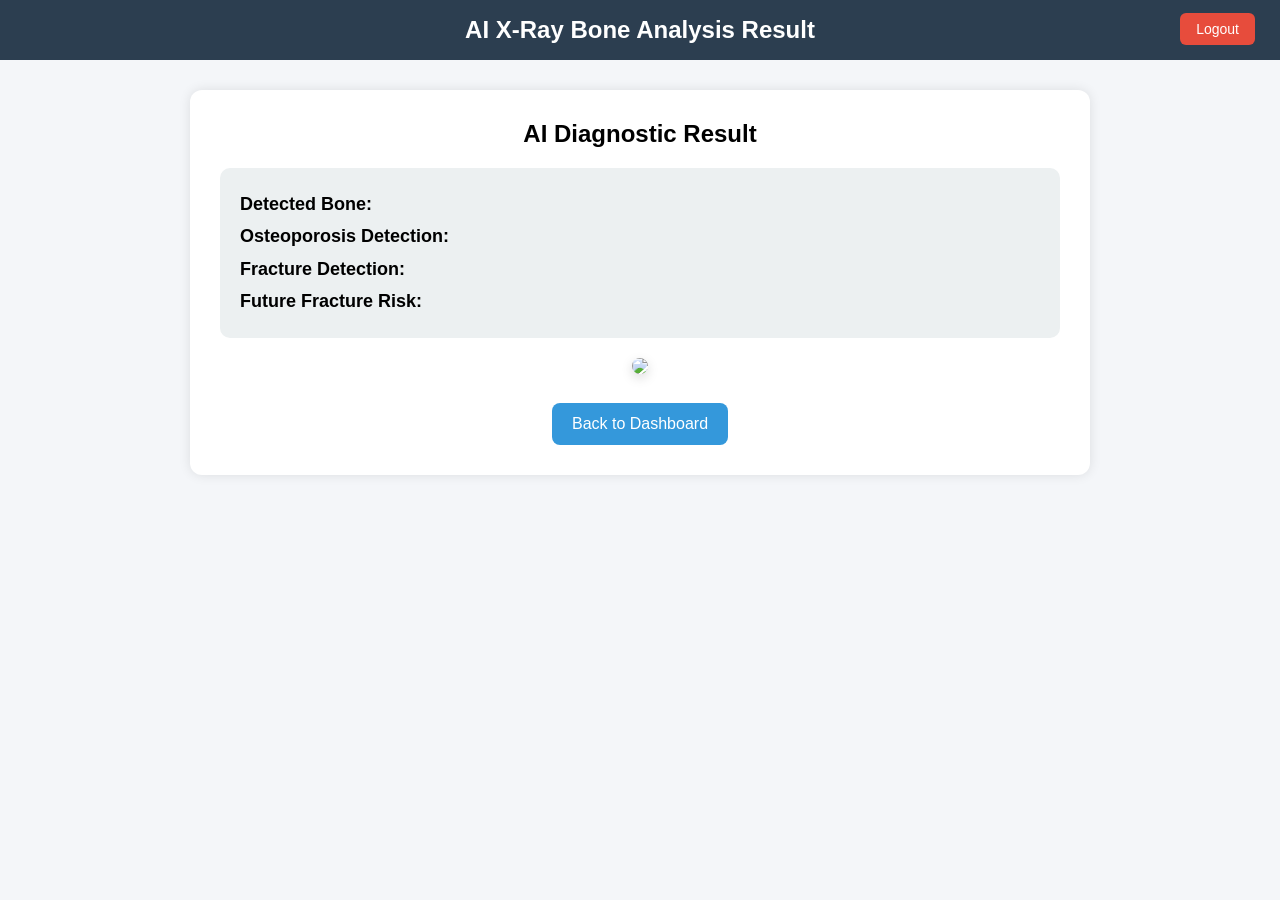
==== backend/templates/xray_result.html @ 416c03de "initial code" ====
<!DOCTYPE html>
<html>

<head>

<title>X-Ray Analysis Result</title>

<style>

*{
margin:0;
padding:0;
box-sizing:border-box;
}

body{
font-family:Arial, sans-serif;
background:#f4f6f9;
}

/* Header */

header{
background:#2c3e50;
color:white;
padding:16px;
text-align:center;
font-size:24px;
font-weight:bold;
position:relative;
}

/* Logout */

.logout-container{
position:absolute;
right:25px;
top:12px;
}

.logout-btn{
background:#e74c3c;
color:white;
border:none;
padding:8px 16px;
border-radius:6px;
cursor:pointer;
font-size:14px;
}

.logout-btn:hover{
background:#c0392b;
}

/* Container */

.container{
width:900px;
margin:auto;
margin-top:30px;
background:white;
padding:30px;
border-radius:12px;
box-shadow:0 0 12px rgba(0,0,0,0.1);
text-align:center;
}

/* Result section */

.result-box{
margin-top:20px;
padding:20px;
background:#ecf0f1;
border-radius:10px;
text-align:left;
font-size:18px;
line-height:1.8;
}

/* Image */

.result-img{
margin-top:20px;
max-width:100%;
border-radius:10px;
box-shadow:0 4px 12px rgba(0,0,0,0.15);
}

/* Buttons */

.button-row{
display:flex;
gap:15px;
margin-top:25px;
justify-content:center;
}

button{
padding:12px 20px;
border:none;
border-radius:8px;
font-size:16px;
cursor:pointer;
}

.dashboard-btn{
background:#3498db;
color:white;
}

.dashboard-btn:hover{
background:#2980b9;
}

</style>

</head>

<body>

<header>

AI X-Ray Bone Analysis Result

<div class="logout-container">
<a href="/logout">
<button class="logout-btn">Logout</button>
</a>
</div>

</header>


<div class="container">

<h2>AI Diagnostic Result</h2>

<div class="result-box">

<p><b>Detected Bone:</b> <span id="boneType"></span></p>

<p><b>Osteoporosis Detection:</b> <span id="osteoporosis"></span></p>

<p><b>Fracture Detection:</b> <span id="fracture"></span></p>

<p><b>Future Fracture Risk:</b> <span id="futureRisk"></span></p>

</div>

<img id="resultImage" class="result-img">

<div class="button-row">

<a href="/dashboard">
<button class="dashboard-btn">Back to Dashboard</button>
</a>

</div>

</div>


<script>

/* Load analysis results from localStorage */

document.getElementById("boneType").innerText =
localStorage.getItem("xrayBone")

document.getElementById("osteoporosis").innerText =
localStorage.getItem("xrayOsteoporosis")

document.getElementById("fracture").innerText =
localStorage.getItem("xrayFracture")

document.getElementById("futureRisk").innerText =
localStorage.getItem("xrayFutureRisk")

/* Load result image */

document.getElementById("resultImage").src =
localStorage.getItem("xrayImage")

</script>

</body>

</html>
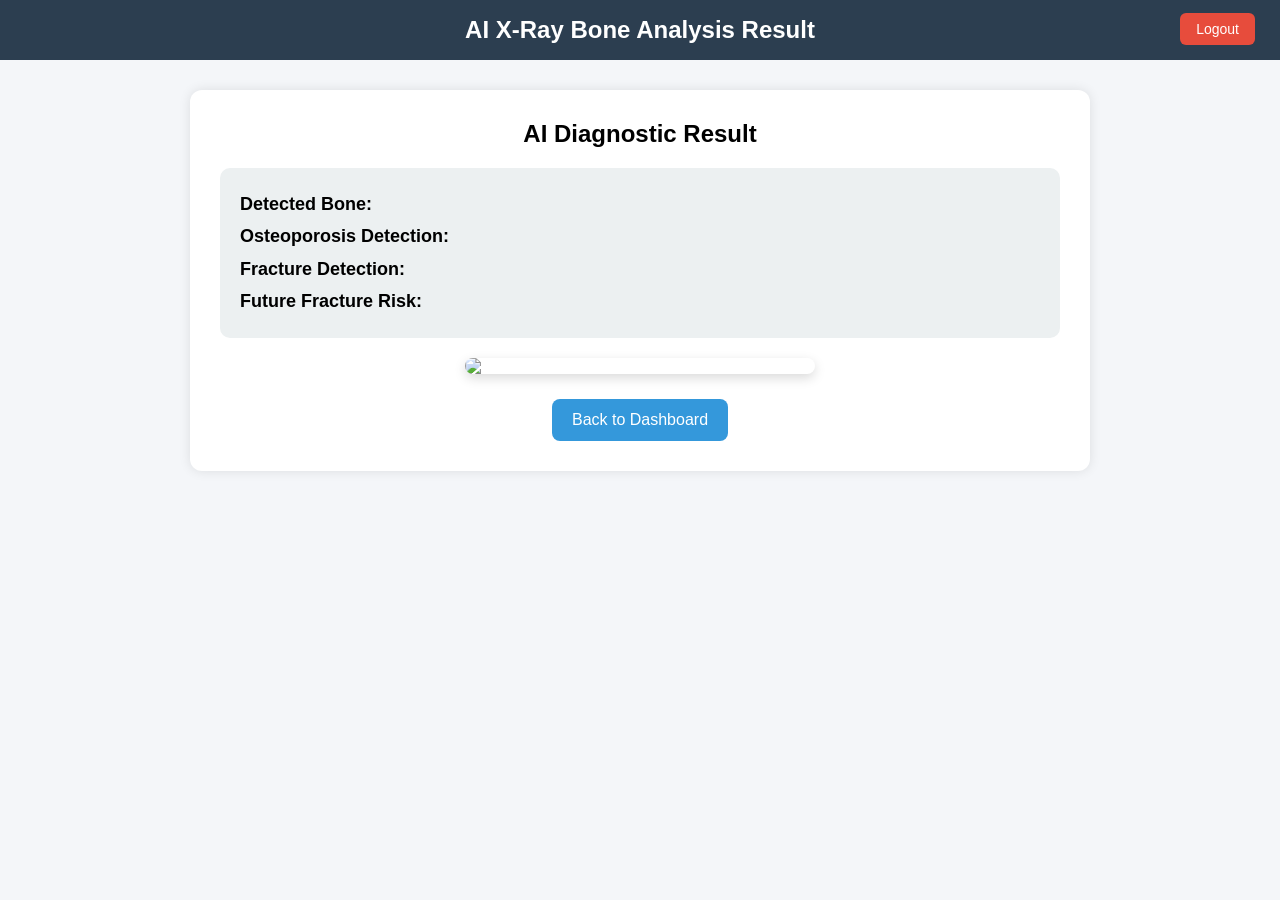
==== commit fbb313f0: "UI: Reduce prediction result image max width to 350px" ====
--- a/backend/templates/xray_result.html
+++ b/backend/templates/xray_result.html
@@ -80,8 +80,10 @@
 /* Image */
 
 .result-img{
-margin-top:20px;
-max-width:100%;
+display:block;
+margin:20px auto;
+max-width:350px;
+width:100%;
 border-radius:10px;
 box-shadow:0 4px 12px rgba(0,0,0,0.15);
 }
